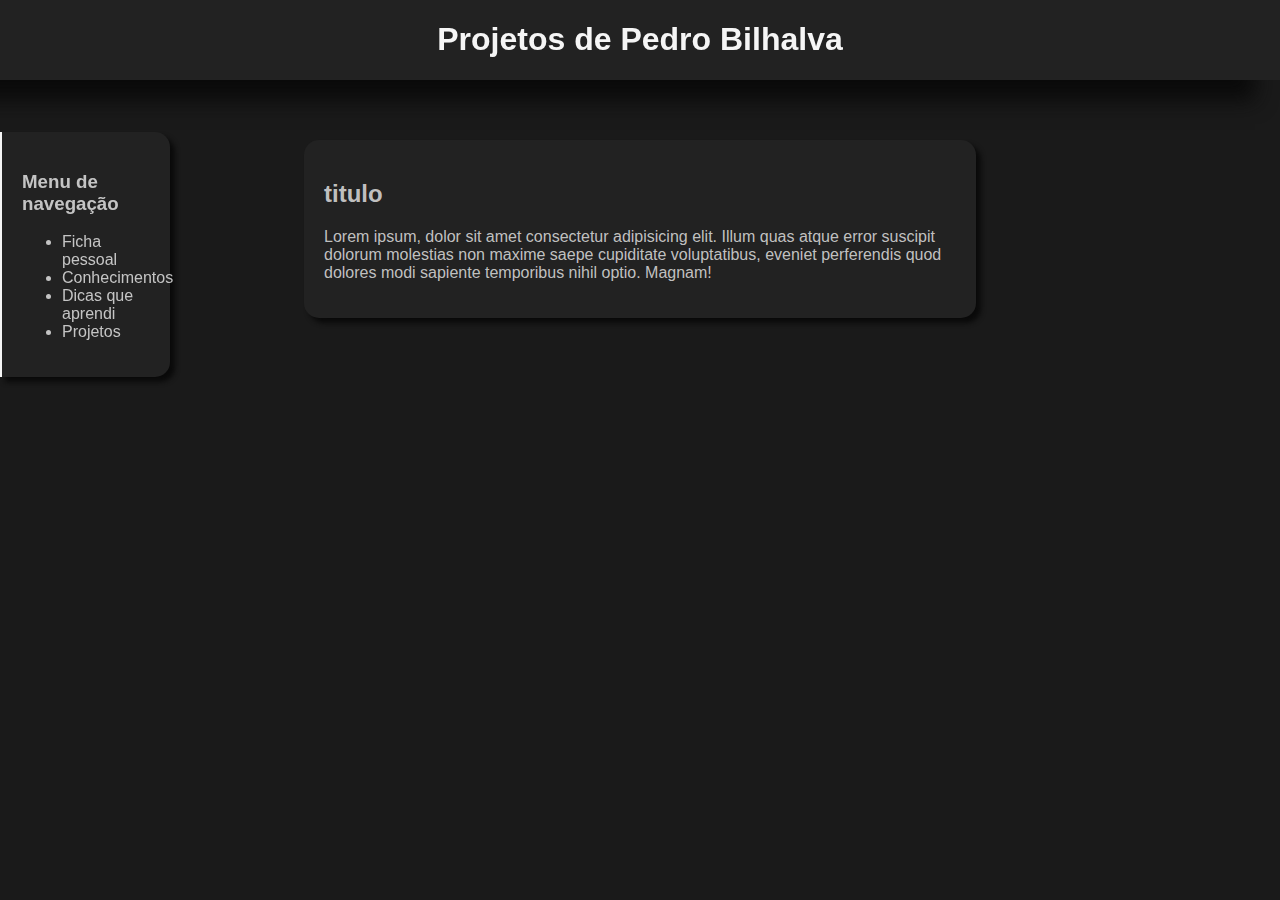
==== Projetos.html @ 8b89a4da "Atualização geral" ====
<!DOCTYPE html>
<html>
  <head>
    <title>Projetos</title>
    <link rel="stylesheet" href="style.css" />
  </head>
  <body>
    <header>
        <h1>Projetos de Pedro Bilhalva</h1>
      </header>
      <main>
        <nav>
          <h3>Menu de navegação</h3>
          <ul>
            <a href="index.html"><li>Ficha pessoal</li></a>
            <a href="index.html"><li>Conhecimentos</li></a>
            <a href="index.html"><li>Dicas que aprendi</li></a>
            <a href=""><li>Projetos</li></a>
          </ul>
        </nav>
        <main>
            <article class="artigo">
                <h2>titulo</h2>
                <p>Lorem ipsum, dolor sit amet consectetur adipisicing elit. Illum quas atque error suscipit dolorum molestias non maxime saepe cupiditate voluptatibus, eveniet perferendis quod dolores modi sapiente temporibus nihil optio. Magnam!</p>
            </article>
        </main>
  </body>
</html>
---- style.css ----
body {
  background-color: #1a1a1a;
  color: #dddd;
  font-family: Arial, sans-serif;
}
/*decoração de header deixando fixo no topo*/
header {
  color: whitesmoke;
  background-color: #222;
  margin: -8px;
  position: fixed;
  width: 100%;
  margin-top: -140px;
  text-align: center;
  box-shadow: #0a0a0a -25px 20px 20px;
}
main {
  margin-top: 140px;
  background-color: #1a1a1a;
}
/*decoração de links com funcionalidade de mudar de cor ao passar o mouse*/
a {
  color: #dddd;
  text-decoration: none;
}
a:hover {
  color: whitesmoke;
}
/*decoração de artigos como fichas pequenas centralizadas*/
article {
  display: flex;
  margin: 0 auto;
  background-color: #222;
  padding: 20px;
  border-radius: 15px;
  width: 50%;
  margin-bottom: 20px;
  box-shadow: #0a0a0a 5px 5px 5px;
}
/*Sistema de navegação*/
nav{
  margin: -8px;
  position: fixed;
  background-color: #222;
  padding: 20px;
  border-radius: 0px 15px 15px 0px;
  width: 10%;
  box-shadow: #0a0a0a 5px 5px 5px;
  border-left: whitesmoke 2px solid;
}
/*decoração de rodapé parecida com o header para compatibilidade*/
footer {
  color: whitesmoke;
  background-color: #222;
  padding: 5px;
  /*puxando o rodapé pro fundo*/
  bottom: 0;
  position: static;
  /*fazer ocupar o width inteiro da pagina*/
  width: 100.7%;
  margin: -15px;
  margin-top: 5px;
}
/*espaçamento dos sections na direita*/
#right {
  width: fit-content;
  margin: 0 auto;
  margin-right: 10px;
}
/*titulos centralizados*/
section h2 {
  text-align: center;
}
section section {
  margin: 0 auto;
  width: fit-content;
}
/*barra de progresso*/
.barra-fund {
  display: block;
  background: lightslategray;
  width: 100%;
  height: 20px;
  border-radius: 15px;
  color: black;
  text-align: center;
}
.barra-frent1 {
  background-color: whitesmoke;
  height: 20px;
  border-radius: 15px;
}
/*separação dos topicos*/
hr {
  color: whitesmoke;
  border-radius: 100%;
}
/*esquema do segundo bloco*/
#centro{
  margin-right: -150px;
  margin-top: -5px;
  text-align: center;
}
#conhecimentos{
  margin: 0 auto;
  margin-top: 50px;
}
/*artigo funcionando normal*/
.artigo{
  display:block;
}
.artigo img{
  border-radius: 15px;
  box-shadow: #1a1a1a 5px 5px 5px;
  width: 100%;
}
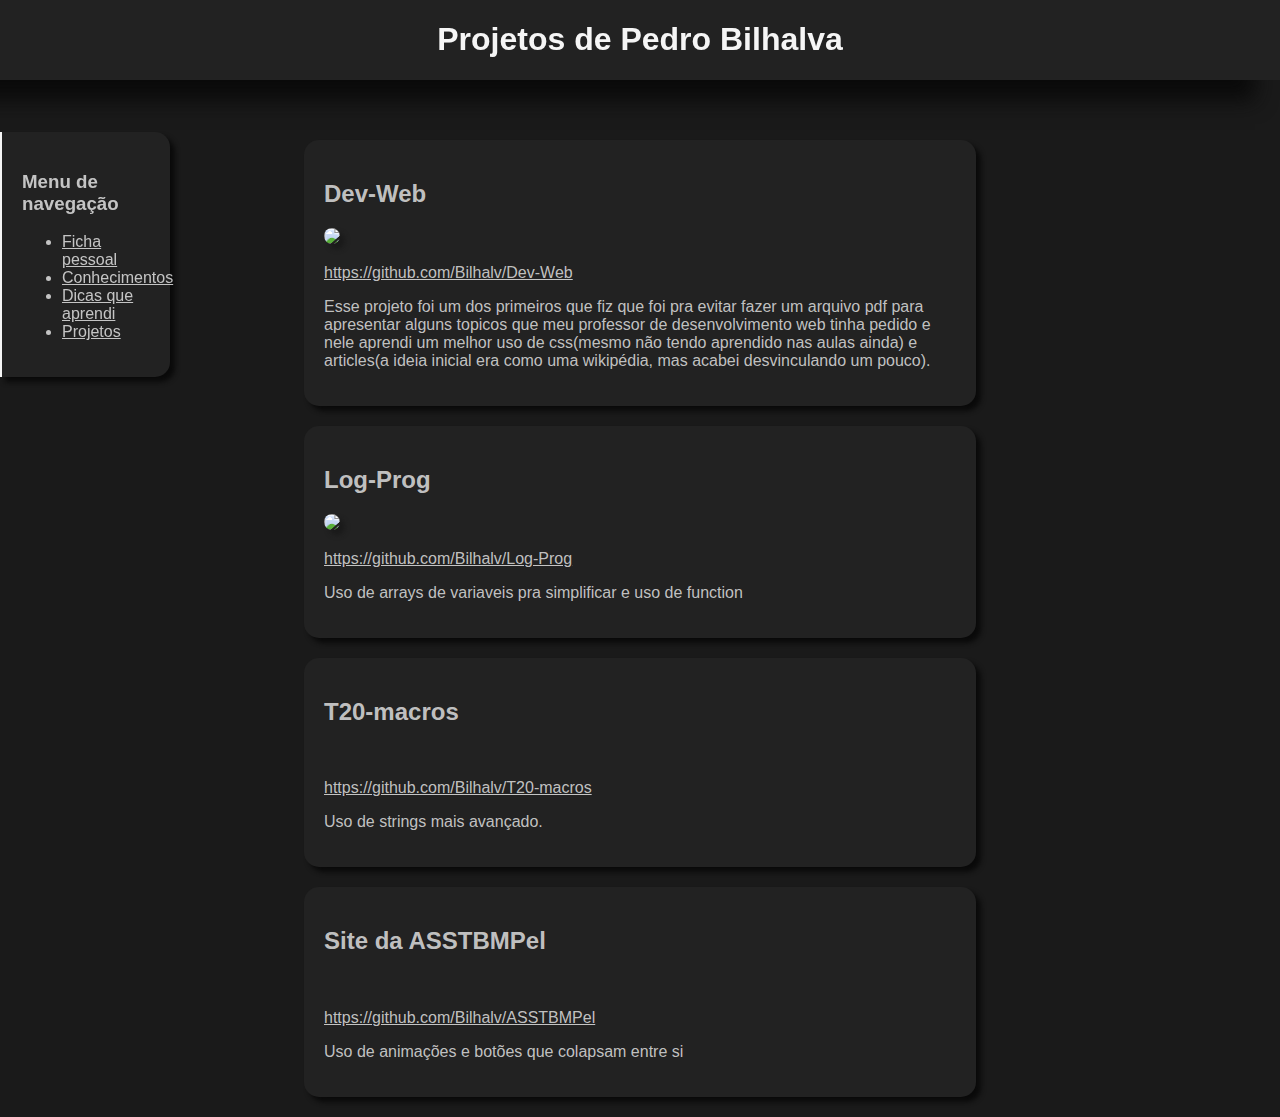
==== commit 84a9514a: "Add files via upload" ====
--- a/Projetos.html
+++ b/Projetos.html
@@ -20,8 +20,28 @@
         </nav>
         <main>
             <article class="artigo">
-                <h2>titulo</h2>
-                <p>Lorem ipsum, dolor sit amet consectetur adipisicing elit. Illum quas atque error suscipit dolorum molestias non maxime saepe cupiditate voluptatibus, eveniet perferendis quod dolores modi sapiente temporibus nihil optio. Magnam!</p>
+                <h2>Dev-Web</h2>
+                <a href="https://bilhalv.github.io/Dev-Web/"><img src="https://i.ibb.co/ncmykWL/Capturar.png"></a>
+                <a href="https://github.com/Bilhalv/Dev-Web"><p>https://github.com/Bilhalv/Dev-Web</p></a>
+                <p>Esse projeto foi um dos primeiros que fiz que foi pra evitar fazer um arquivo pdf para apresentar alguns topicos que meu professor de desenvolvimento web tinha pedido e nele aprendi um melhor uso de css(mesmo não tendo aprendido nas aulas ainda) e articles(a ideia inicial era como uma wikipédia, mas acabei desvinculando um pouco).</p>
+            </article>
+            <article class="artigo">
+                <h2>Log-Prog</h2>
+                <a href="https://bilhalv.github.io/Log-Prog/"><img src="https://i.ibb.co/TWYhyBH/Capturar.png"></a>
+                <a href="https://github.com/Bilhalv/Log-Prog"><p>https://github.com/Bilhalv/Log-Prog</p></a>
+                <p>Uso de arrays de variaveis pra simplificar e uso de function</p>
+            </article>
+            <article class="artigo">
+                <h2>T20-macros</h2>
+                <a><img></a>
+                <a href="https://github.com/Bilhalv/T20-macros"><p>https://github.com/Bilhalv/T20-macros</p></a>
+                <p>Uso de strings mais avançado.</p>
+            </article>
+            <article class="artigo">
+                <h2>Site da ASSTBMPel</h2>
+                <a><img></a>
+                <a href="https://github.com/Bilhalv/ASSTBMPel"><p>https://github.com/Bilhalv/ASSTBMPel</p></a>
+                <p>Uso de animações e botões que colapsam entre si</p>
             </article>
         </main>
   </body>
--- a/style.css
+++ b/style.css
@@ -21,9 +21,10 @@
 /*decoração de links com funcionalidade de mudar de cor ao passar o mouse*/
 a {
   color: #dddd;
-  text-decoration: none;
+  transition: color 0.5s ease;
 }
 a:hover {
+  text-decoration: none;
   color: whitesmoke;
 }
 /*decoração de artigos como fichas pequenas centralizadas*/
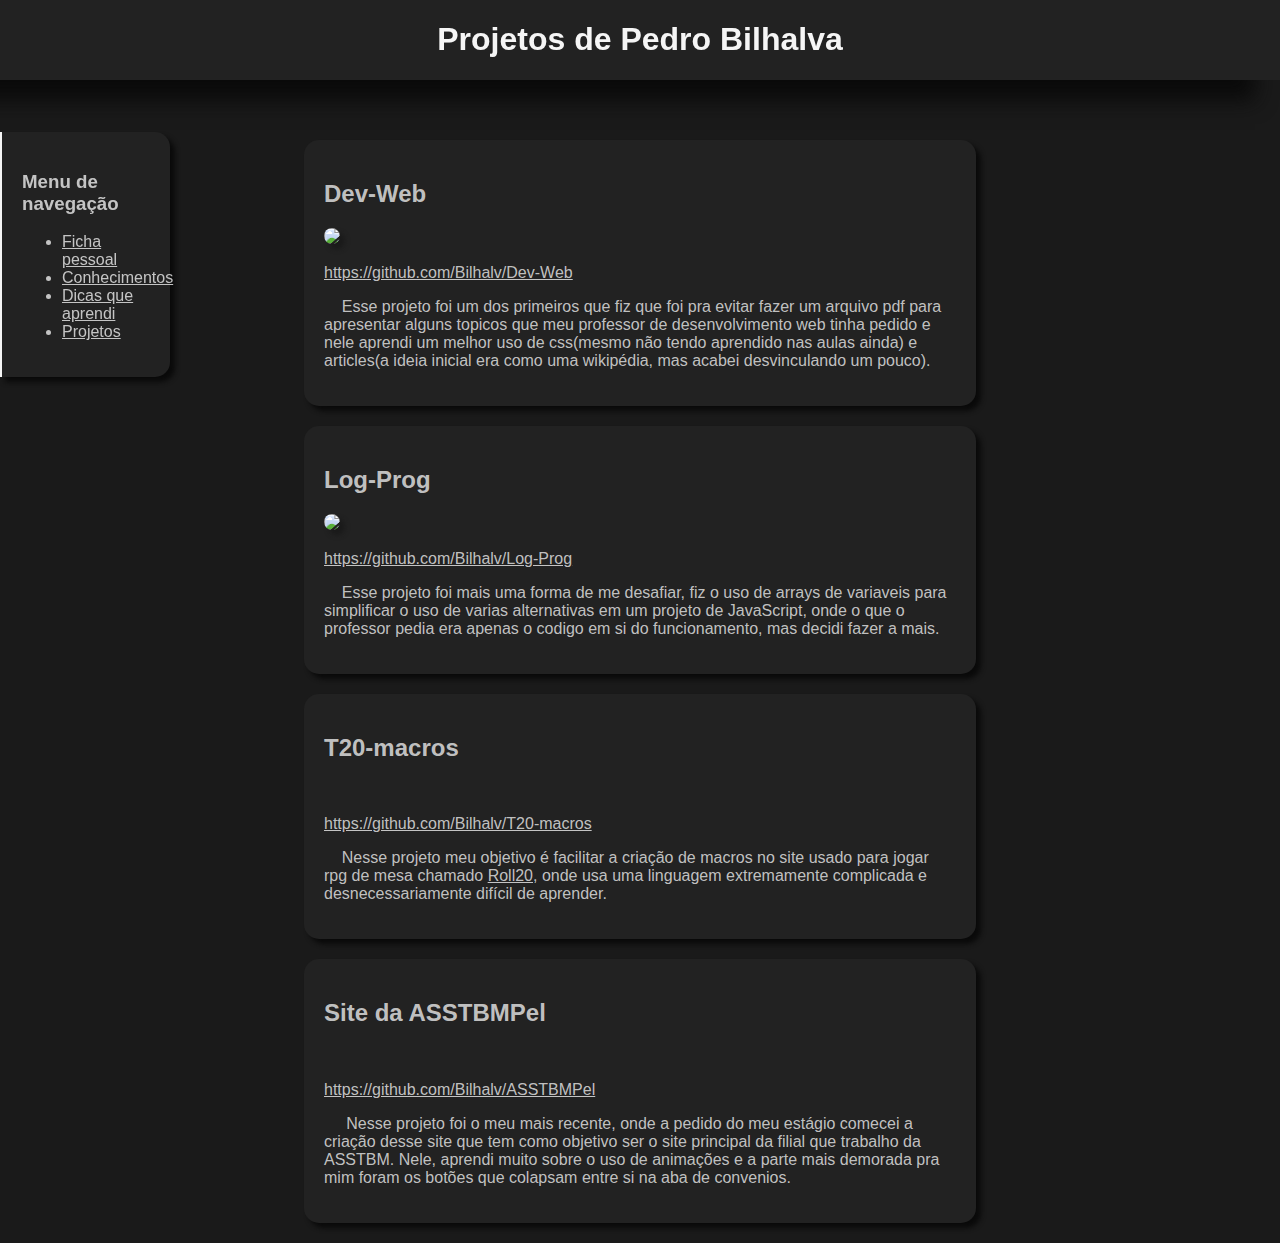
==== commit 65ab3dbe: "Update Projetos.html" ====
--- a/Projetos.html
+++ b/Projetos.html
@@ -21,27 +21,27 @@
         <main>
             <article class="artigo">
                 <h2>Dev-Web</h2>
-                <a href="https://bilhalv.github.io/Dev-Web/"><img src="https://i.ibb.co/ncmykWL/Capturar.png"></a>
+                <a href="https://bilhalv.github.io/Dev-Web/"><img src="https://i.ibb.co/dJrZsTN/devweb.png"></a>
                 <a href="https://github.com/Bilhalv/Dev-Web"><p>https://github.com/Bilhalv/Dev-Web</p></a>
-                <p>Esse projeto foi um dos primeiros que fiz que foi pra evitar fazer um arquivo pdf para apresentar alguns topicos que meu professor de desenvolvimento web tinha pedido e nele aprendi um melhor uso de css(mesmo não tendo aprendido nas aulas ainda) e articles(a ideia inicial era como uma wikipédia, mas acabei desvinculando um pouco).</p>
+                <p>&nbsp;&nbsp;&nbsp;&nbsp;Esse projeto foi um dos primeiros que fiz que foi pra evitar fazer um arquivo pdf para apresentar alguns topicos que meu professor de desenvolvimento web tinha pedido e nele aprendi um melhor uso de css(mesmo não tendo aprendido nas aulas ainda) e articles(a ideia inicial era como uma wikipédia, mas acabei desvinculando um pouco).</p>
             </article>
             <article class="artigo">
                 <h2>Log-Prog</h2>
                 <a href="https://bilhalv.github.io/Log-Prog/"><img src="https://i.ibb.co/TWYhyBH/Capturar.png"></a>
                 <a href="https://github.com/Bilhalv/Log-Prog"><p>https://github.com/Bilhalv/Log-Prog</p></a>
-                <p>Uso de arrays de variaveis pra simplificar e uso de function</p>
+                <p>&nbsp;&nbsp;&nbsp;&nbsp;Esse projeto foi mais uma forma de me desafiar, fiz o uso de arrays de variaveis para simplificar o uso de varias alternativas em um projeto de JavaScript, onde o que o professor pedia era apenas o codigo em si do funcionamento, mas decidi fazer a mais.</p>
             </article>
             <article class="artigo">
                 <h2>T20-macros</h2>
                 <a><img></a>
                 <a href="https://github.com/Bilhalv/T20-macros"><p>https://github.com/Bilhalv/T20-macros</p></a>
-                <p>Uso de strings mais avançado.</p>
+                <p>&nbsp;&nbsp;&nbsp;&nbsp;Nesse projeto meu objetivo é facilitar a criação de macros no site usado para jogar rpg de mesa chamado <a href="https://roll20.net/">Roll20</a>, onde usa uma linguagem extremamente complicada e desnecessariamente difícil de aprender.</p>
             </article>
             <article class="artigo">
                 <h2>Site da ASSTBMPel</h2>
                 <a><img></a>
                 <a href="https://github.com/Bilhalv/ASSTBMPel"><p>https://github.com/Bilhalv/ASSTBMPel</p></a>
-                <p>Uso de animações e botões que colapsam entre si</p>
+                <p>&nbsp;&nbsp;&nbsp;&nbsp; Nesse projeto foi o meu mais recente, onde a pedido do meu estágio comecei a criação desse site que tem como objetivo ser o site principal da filial que trabalho da ASSTBM. Nele, aprendi muito sobre o uso de animações e a parte mais demorada pra mim foram os botões que colapsam entre si na aba de convenios.</p>
             </article>
         </main>
   </body>
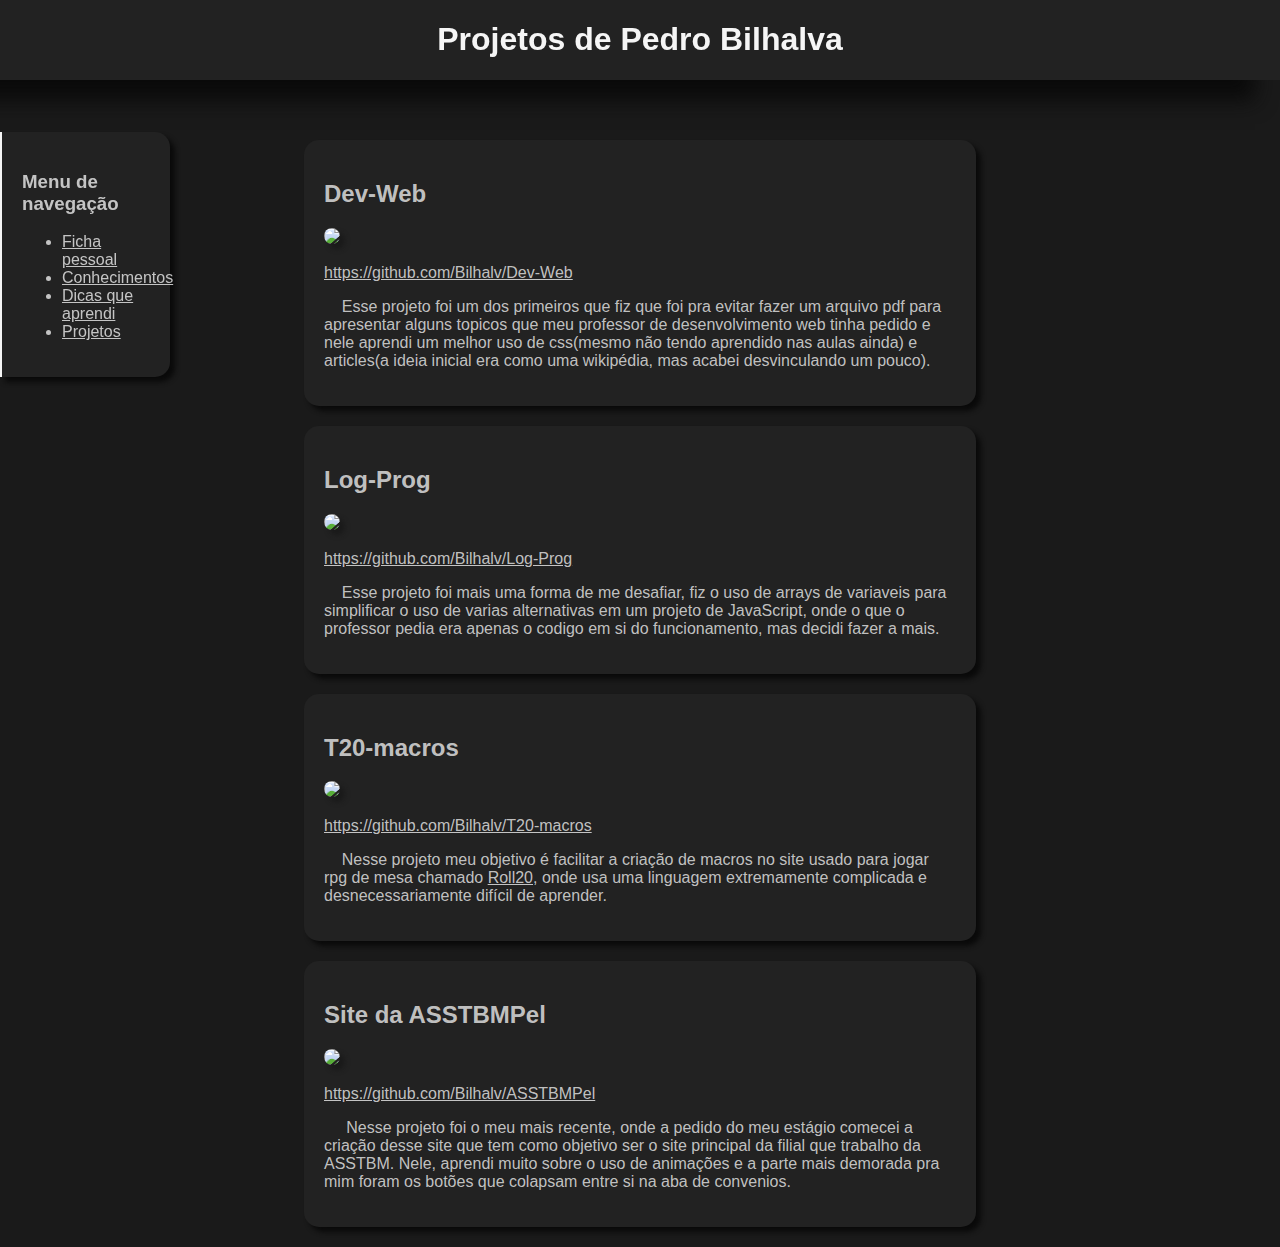
==== commit 1eb278a1: "Versão final dos projetos" ====
--- a/Projetos.html
+++ b/Projetos.html
@@ -21,25 +21,25 @@
         <main>
             <article class="artigo">
                 <h2>Dev-Web</h2>
-                <a href="https://bilhalv.github.io/Dev-Web/"><img src="https://i.ibb.co/dJrZsTN/devweb.png"></a>
+                <a href="https://bilhalv.github.io/Dev-Web/"><img src="https://i.imgur.com/oswVOdm.png"></a>
                 <a href="https://github.com/Bilhalv/Dev-Web"><p>https://github.com/Bilhalv/Dev-Web</p></a>
                 <p>&nbsp;&nbsp;&nbsp;&nbsp;Esse projeto foi um dos primeiros que fiz que foi pra evitar fazer um arquivo pdf para apresentar alguns topicos que meu professor de desenvolvimento web tinha pedido e nele aprendi um melhor uso de css(mesmo não tendo aprendido nas aulas ainda) e articles(a ideia inicial era como uma wikipédia, mas acabei desvinculando um pouco).</p>
             </article>
             <article class="artigo">
                 <h2>Log-Prog</h2>
-                <a href="https://bilhalv.github.io/Log-Prog/"><img src="https://i.ibb.co/TWYhyBH/Capturar.png"></a>
+                <a href="https://bilhalv.github.io/Log-Prog/"><img src="https://i.imgur.com/9ZICuIe.png"></a>
                 <a href="https://github.com/Bilhalv/Log-Prog"><p>https://github.com/Bilhalv/Log-Prog</p></a>
                 <p>&nbsp;&nbsp;&nbsp;&nbsp;Esse projeto foi mais uma forma de me desafiar, fiz o uso de arrays de variaveis para simplificar o uso de varias alternativas em um projeto de JavaScript, onde o que o professor pedia era apenas o codigo em si do funcionamento, mas decidi fazer a mais.</p>
             </article>
             <article class="artigo">
                 <h2>T20-macros</h2>
-                <a><img></a>
+                <a href="https://bilhalv.github.io/T20-macros/"><img src="https://i.imgur.com/GcP90Z6.png"></a>
                 <a href="https://github.com/Bilhalv/T20-macros"><p>https://github.com/Bilhalv/T20-macros</p></a>
                 <p>&nbsp;&nbsp;&nbsp;&nbsp;Nesse projeto meu objetivo é facilitar a criação de macros no site usado para jogar rpg de mesa chamado <a href="https://roll20.net/">Roll20</a>, onde usa uma linguagem extremamente complicada e desnecessariamente difícil de aprender.</p>
             </article>
             <article class="artigo">
                 <h2>Site da ASSTBMPel</h2>
-                <a><img></a>
+                <a href="https://bilhalv.github.io/ASSTBMPel/#"><img src="https://i.imgur.com/hW22ex2.png"></a>
                 <a href="https://github.com/Bilhalv/ASSTBMPel"><p>https://github.com/Bilhalv/ASSTBMPel</p></a>
                 <p>&nbsp;&nbsp;&nbsp;&nbsp; Nesse projeto foi o meu mais recente, onde a pedido do meu estágio comecei a criação desse site que tem como objetivo ser o site principal da filial que trabalho da ASSTBM. Nele, aprendi muito sobre o uso de animações e a parte mais demorada pra mim foram os botões que colapsam entre si na aba de convenios.</p>
             </article>
